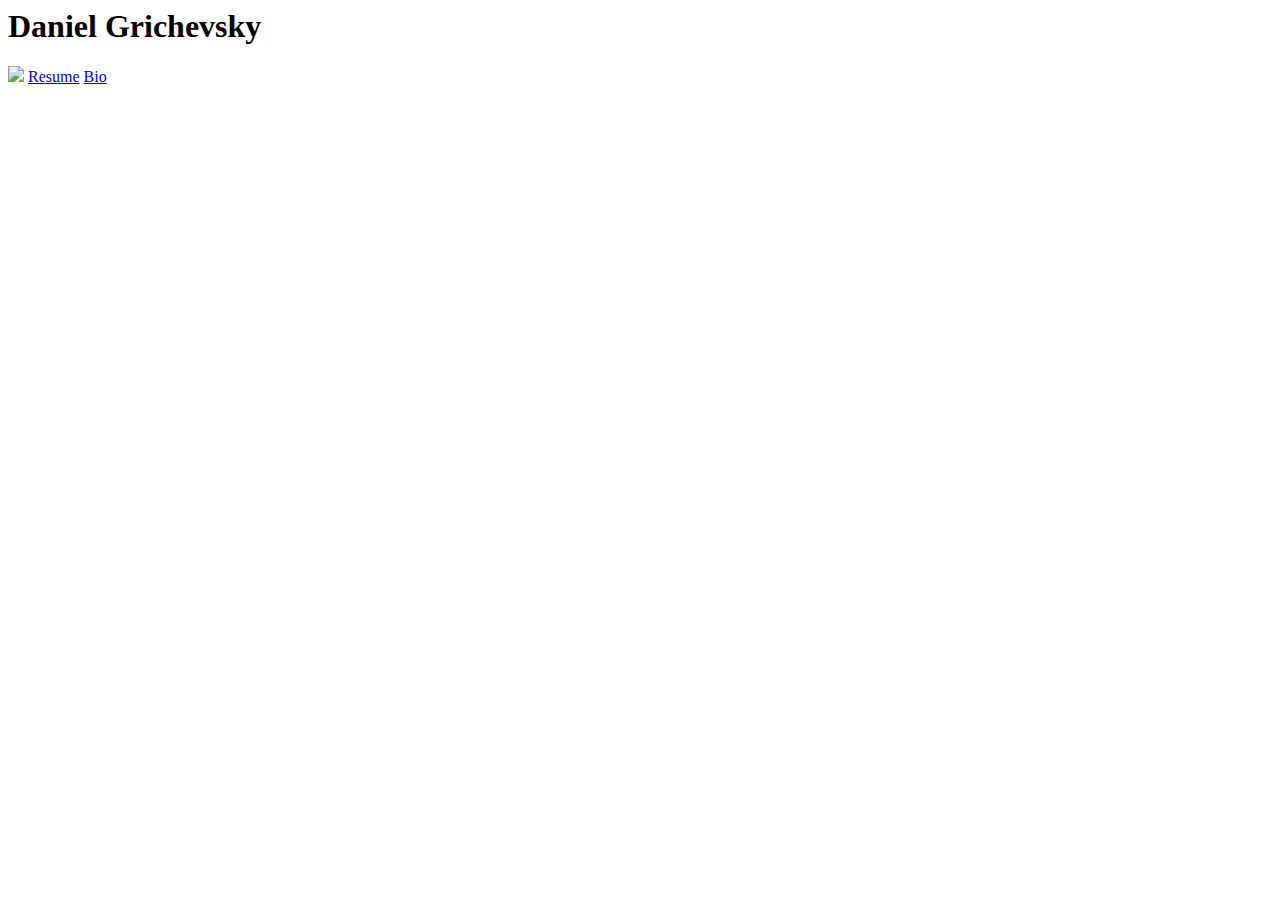
==== index.html @ 70274855 "index.html added" ====
<html>

<head>
<title> </title>
</head>

<body>

<h1> Daniel Grichevsky</h1>
        <img src="me.jpg"/>
        <a href="../resume.html">Resume</a>
        <a href="../bio.html">Bio</a>
</body>

</html>
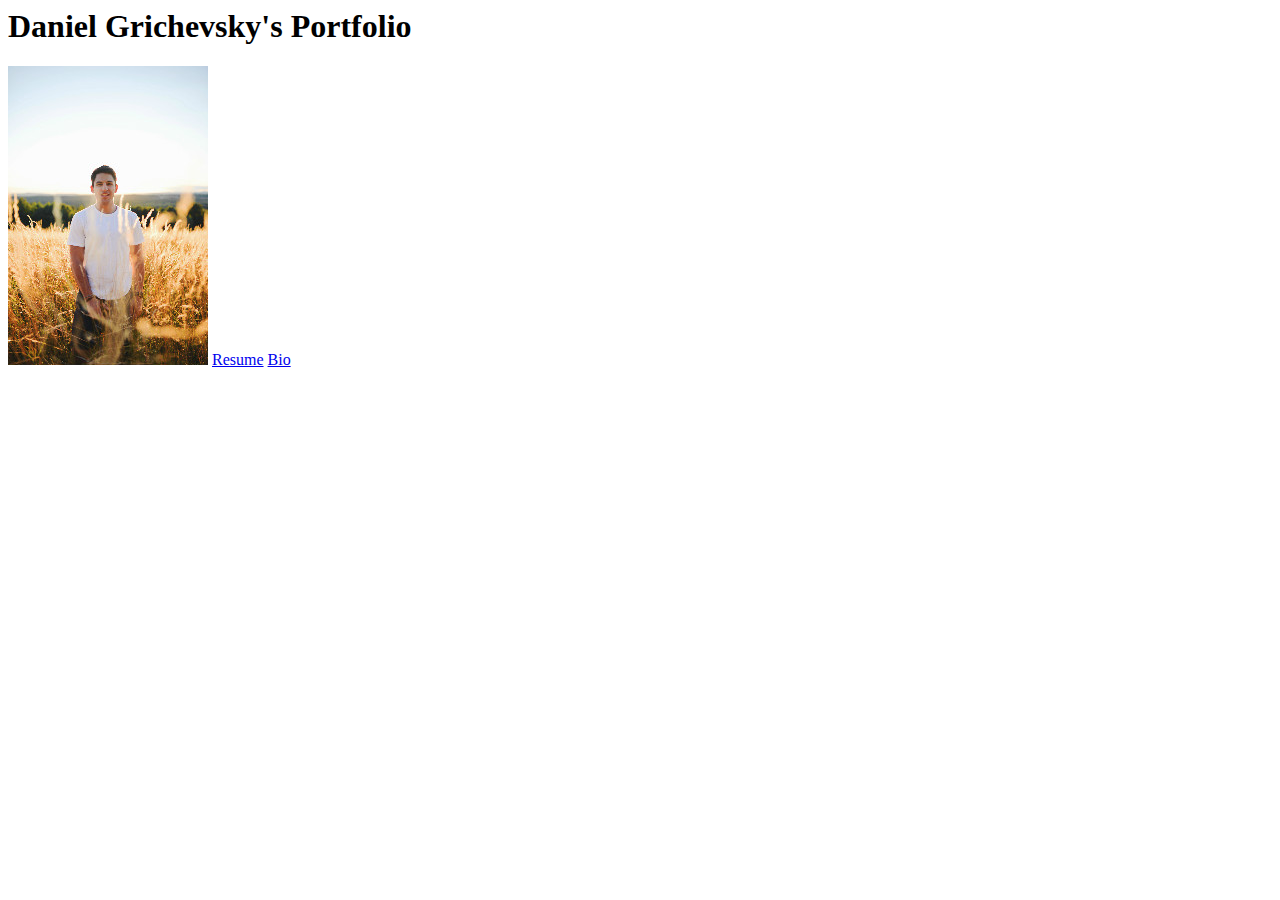
==== commit bdac1019: "style sheet, resume, etc." ====
--- a/index.html
+++ b/index.html
@@ -1,13 +1,13 @@
 <html>
 
 <head>
-<title> </title>
+<title> Daniel Grichevsky's Portfolio </title>
 </head>
 
 <body>
 
-<h1> Daniel Grichevsky</h1>
-        <img src="me.jpg"/>
+<h1> Daniel Grichevsky's Portfolio</h1>
+        <img src="me.jpg" alt="Personal Image"/>
         <a href="../resume.html">Resume</a>
         <a href="../bio.html">Bio</a>
 </body>
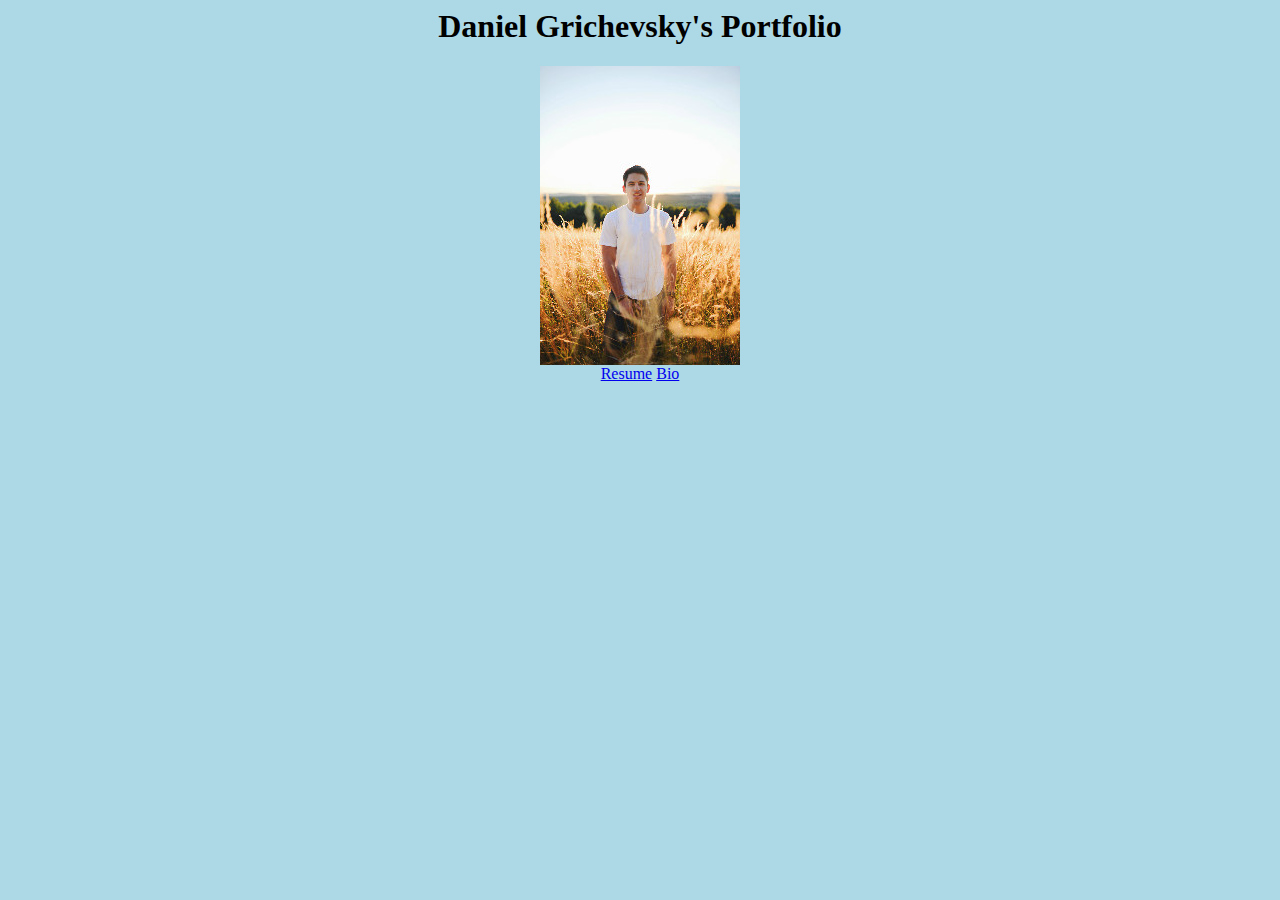
==== commit ac9695c5: "Updated resume, index, and bio" ====
--- a/index.html
+++ b/index.html
@@ -2,14 +2,18 @@
 
 <head>
 <title> Daniel Grichevsky's Portfolio </title>
+<link rel="stylesheet" type="text/css" href="style.css">
 </head>
 
 <body>
+<div class="index">
+        <h1> Daniel Grichevsky's Portfolio</h1>
+                <img src="me.jpg" alt="me"/>
+        </br>
+                <a href="../resume.html">Resume</a>
+                <a href="../bio.html">Bio</a>
 
-<h1> Daniel Grichevsky's Portfolio</h1>
-        <img src="me.jpg" alt="Personal Image"/>
-        <a href="../resume.html">Resume</a>
-        <a href="../bio.html">Bio</a>
+</div>
 </body>
 
 </html>
--- a/style.css
+++ b/style.css
@@ -0,0 +1,44 @@
+p, h4 {
+        display: inline;
+        margin-left:3em;
+ }
+ .bold {
+         display: inline;
+
+ }
+.tab {
+        float: right;
+        clear: right;
+}
+.experience p {
+        font-style: italic;
+}
+.tufts {
+        display: inline;
+}
+.education #tab{
+        float: right;
+
+}
+.activities p {
+        font-style: italic;
+}
+.tufts:after {
+        content: '\A';
+        white-space:pre;
+}
+.skills h3 {
+        margin-top: -10px;
+}
+li {
+        margin-left:5em;
+}
+ul {
+        display:inline;
+}
+.header, .bio, .index {
+        text-align: center;
+}
+body {
+    background-color: lightblue;
+}
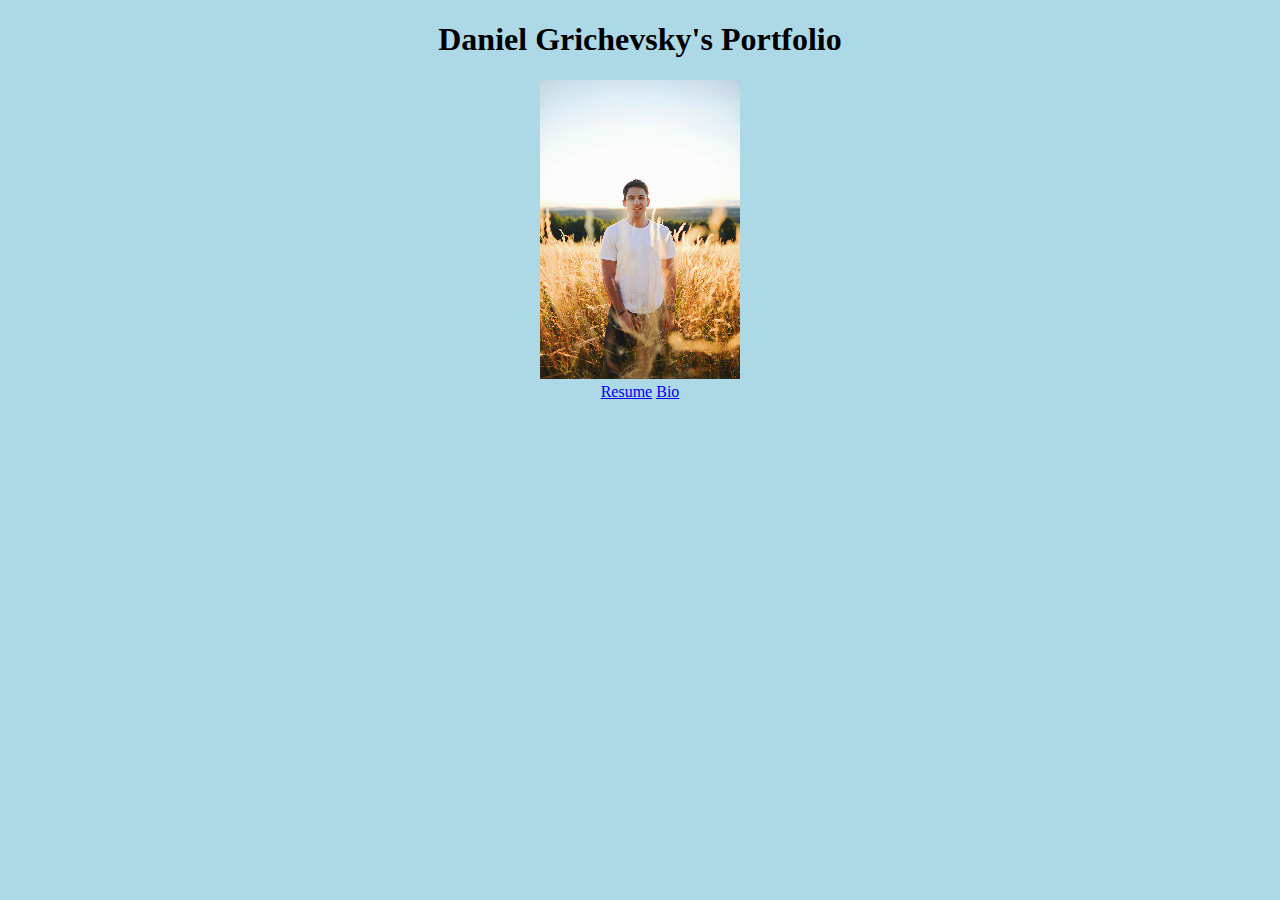
==== commit 751db5d2: "validation errors" ====
--- a/index.html
+++ b/index.html
@@ -1,3 +1,4 @@
+<!DOCTYPE html>
 <html>
 
 <head>
@@ -9,7 +10,7 @@
 <div class="index">
         <h1> Daniel Grichevsky's Portfolio</h1>
                 <img src="me.jpg" alt="me"/>
-        </br>
+        <br/>
                 <a href="../resume.html">Resume</a>
                 <a href="../bio.html">Bio</a>
 
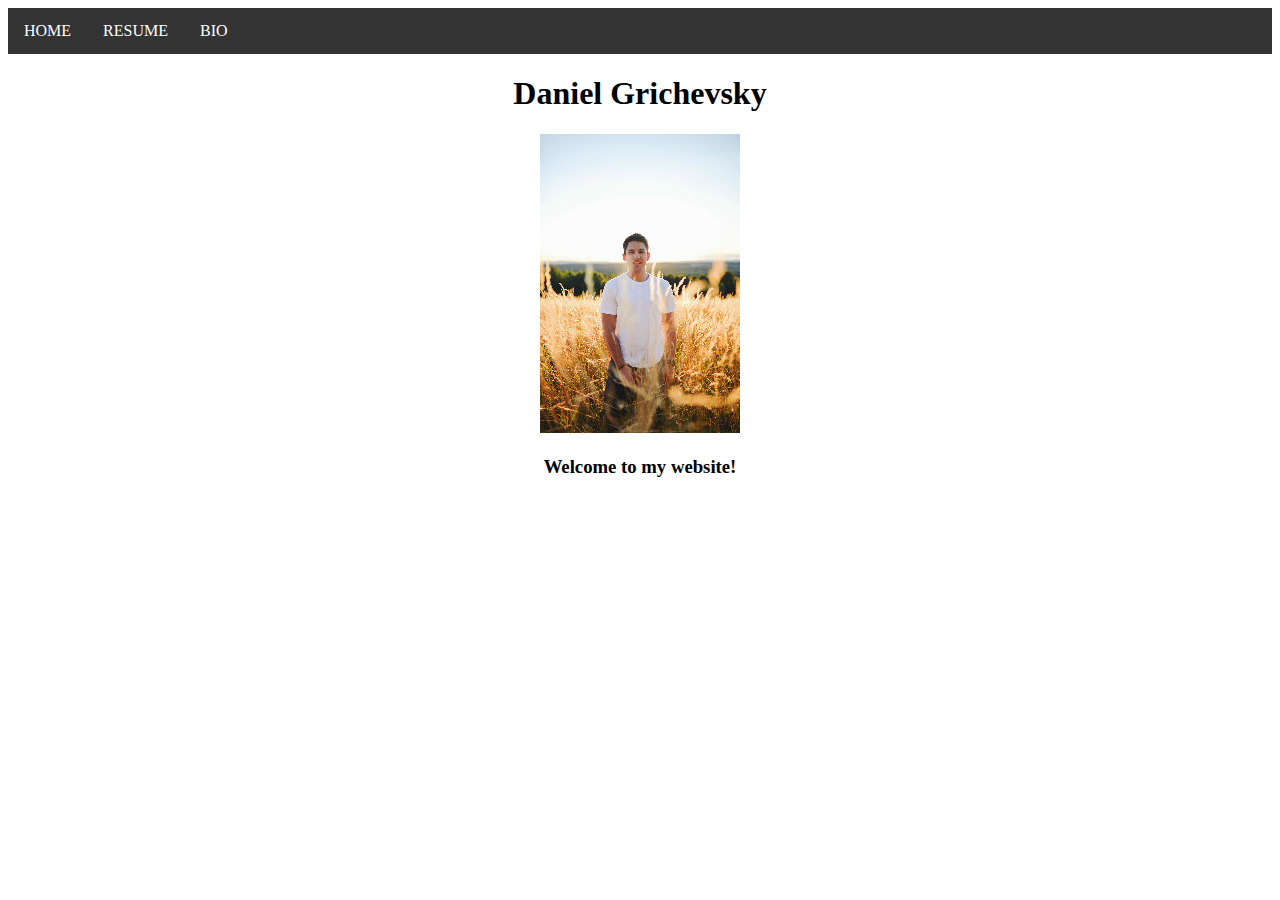
==== commit 348ae82a: "added a nav bar" ====
--- a/index.html
+++ b/index.html
@@ -7,12 +7,29 @@
 </head>
 
 <body>
-<div class="index">
-        <h1> Daniel Grichevsky's Portfolio</h1>
+        <div class="index">
+
+                <ul class="nav">
+                        <li class="nav">
+                                <a href="../index.html">HOME</a>
+                        </li>
+                        <li class="nav">
+                                <a href="../resume.html">RESUME</a>
+                        </li>
+                        <li class="nav">
+<a href="../bio.html">BIO</a></li>
+
+                </ul>
+        <h1> Daniel Grichevsky</h1>
                 <img src="me.jpg" alt="me"/>
+                <div class="welcome">
+                        <h3> Welcome to my website! </h3>
+                </div>
+                </div>
+
         <br/>
-                <a href="../resume.html">Resume</a>
-                <a href="../bio.html">Bio</a>
+
+
 
 </div>
 </body>
--- a/style.css
+++ b/style.css
@@ -2,27 +2,42 @@
         display: inline;
         margin-left:3em;
  }
- .bold {
-         display: inline;
+ .pushList {
+         margin-left:5em;
+ }
+ ul.regList {
+         display:inline;
+ }
+  ul.nav {
+     list-style-type: none;
+     margin: 0;
+     padding: 0;
+     overflow: hidden;
+     background-color: #333;
+ }
 
+ li.nav {
+     float: left;
  }
-.tab {
-        float: right;
-        clear: right;
-}
+
+ li a {
+     display: block;
+     color: white;
+     text-align: center;
+     padding: 14px 16px;
+     text-decoration: none;
+ }
+ li a:hover {
+     background-color: #111;
+ }
+
 .experience p {
         font-style: italic;
-}
-.tufts {
-        display: inline;
-}
-.education #tab{
-        float: right;
-
 }
 .activities p {
         font-style: italic;
 }
+
 .tufts:after {
         content: '\A';
         white-space:pre;
@@ -30,15 +45,25 @@
 .skills h3 {
         margin-top: -10px;
 }
-li {
-        margin-left:5em;
-}
-ul {
-        display:inline;
-}
+
 .header, .bio, .index {
         text-align: center;
 }
 body {
-    background-color: lightblue;
+    font-family: "Garamond", serif
 }
+.home p {
+        text-align:center;
+}
+
+.about {
+        padding-left: 300px;
+        padding-right: 300px;
+}
+.link {
+        text-decoration: none;
+}
+
+.header {
+        background: #ffffff;
+}
